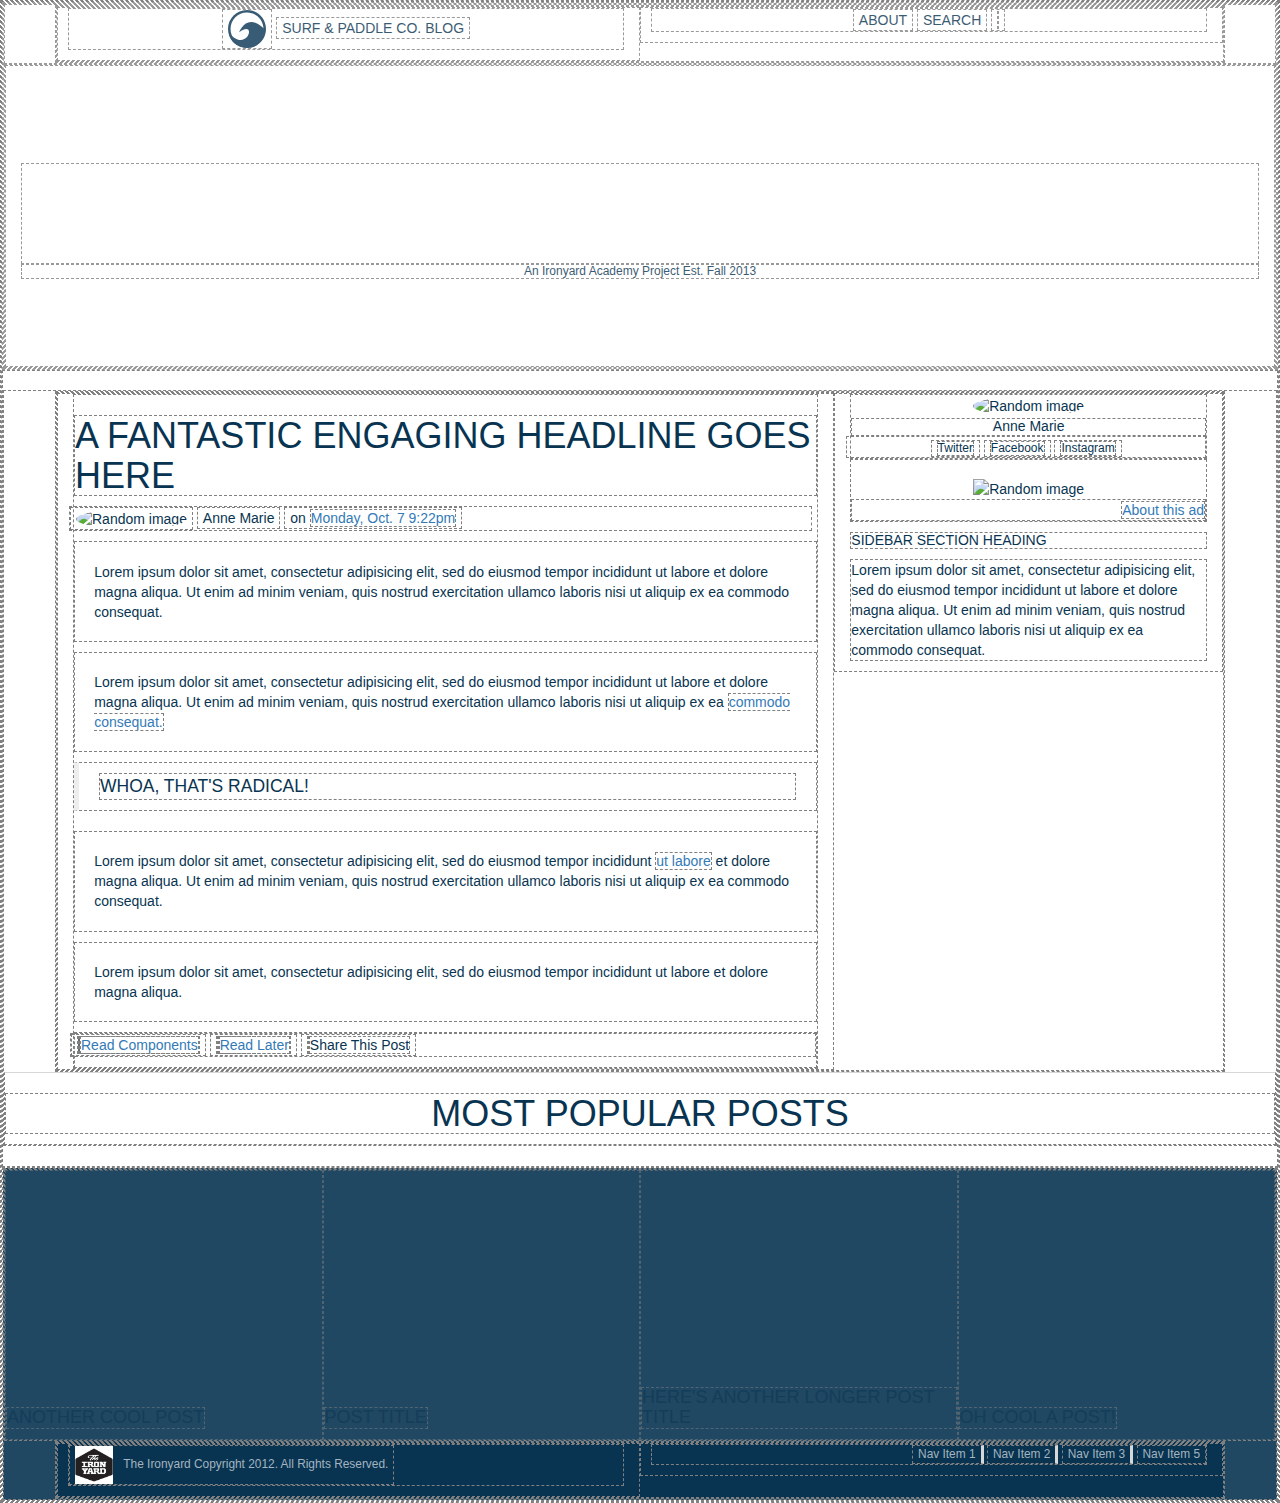
==== index.html @ 6875f130 "Update the footer image transitions" ====
<!DOCTYPE html>
<html>
<head>
  <title>Recreate Surf and Paddle Webpage</title>
  <meta http-equiv="Content-Type" content="text/html; charset=utf-8" />
  <meta http-equiv="X-UA-Compatible" content="IE=edge" />
  <meta name="viewport" content="width=device-width, initial-scale=1.0" />
  <!-- Stylesheets go here. -->
  <script src="https://use.fontawesome.com/bfd4e076b7.js"></script>
  <!-- Latest compiled and minified CSS -->
  <link rel="stylesheet" href="https://maxcdn.bootstrapcdn.com/bootstrap/3.3.7/css/bootstrap.min.css" integrity="sha384-BVYiiSIFeK1dGmJRAkycuHAHRg32OmUcww7on3RYdg4Va+PmSTsz/K68vbdEjh4u" crossorigin="anonymous">
  <link rel="stylesheet" type="text/css" href="css/global.css" />
</head>
<body>
  <!-- This begins the header section -->
  <header>
    <div class="container-fluid text-center">
      <div class="row">
        <div class="container">
          <div class="row">
            <div class="col-sm-6 text-center text-uppercase hr-sec">
              <ul class="list-inline">
                <li><img class="smallLogo" src="/img/logo-surf-and-paddle.svg" alt="Co. logo image"></li>
                <li>surf & paddle co. blog</li>
              </ul>
            </div>
            <div class="col-sm-6 text-center text-uppercase nav-r">
              <ul class="list-inline">
                <li>about</li>
                <li>search</li>
                <li><i class="fa fa-search smallLogo" aria-hidden="true"></i></li>
              </ul>
            </div>
          </div>
        </div>
      </div>
      <div class="row">
        <div class="col-sm-12 hr-sec-intro">
          <h1 class="text-uppercase">surf & paddle co.</h1>
          <h6>An Ironyard Academy Project Est. Fall 2013</h6>
        </div>
      </div>
    </div>
  </header>
  <!-- This Ends the header section -->

  <!-- This Begins the main body section -->
  <main>
    <section>
      <div class="container">
        <div class="row">
          <!-- This Begins the main body section left side -->
          <div class="col-sm-8">
            <div class="mn-sec-l-hr">
              <h1 class="text-uppercase">a fantastic engaging headline goes here</h1>
              <ul class="list-inline text-left img-responsive">
                <li><img src="http://unsplash.it/100?image=1082"  alt="Random image" class="smallLogo img-circle"></li>
                <li>Anne Marie</li>
                <li>on <a href="#">Monday, Oct. 7 9:22pm</a></li>
              </ul>
              <p class="paddingPara">Lorem ipsum dolor sit amet, consectetur adipisicing elit, sed do eiusmod tempor incididunt ut labore et dolore magna aliqua. Ut enim ad minim veniam, quis nostrud exercitation ullamco laboris nisi ut aliquip ex ea commodo consequat.</p>
              <p class="paddingPara">Lorem ipsum dolor sit amet, consectetur adipisicing elit, sed do eiusmod tempor incididunt ut labore et dolore magna aliqua. Ut enim ad minim veniam, quis nostrud exercitation ullamco laboris nisi ut aliquip ex ea <a href="#">commodo consequat.</a></p>
              <blockquote class="blockquote">
                <p class="m-b-0 text-uppercase">whoa, that's radical!</p>
              </blockquote>
              <p class="paddingPara">Lorem ipsum dolor sit amet, consectetur adipisicing elit, sed do eiusmod tempor incididunt <a href="#">ut labore</a> et dolore magna aliqua. Ut enim ad minim veniam, quis nostrud exercitation ullamco laboris nisi ut aliquip ex ea commodo consequat.</p>
              <p class="paddingPara">Lorem ipsum dolor sit amet, consectetur adipisicing elit, sed do eiusmod tempor incididunt ut labore et dolore magna aliqua.
              </p>
              <div class="mn-sec-l-ft text-left">
                <ul class="list-inline">
                  <li><a href="#"><i class="fa fa-comment-o mn-sec-btn-l" aria-hidden="true"></i><span class="text-capitalize mn-sec-l-ft-txt">read components</span></a></li>
                  <li><a href="#"><i class="fa fa-cloud-upload" aria-hidden="true"></i><span class="text-capitalize mn-sec-l-ft-txt">read later</span></a></li>
                  <li><i class="fa fa-share-square-o" aria-hidden="true"></i><span class="text-capitalize mn-sec-l-ft-txt">share this post</span></li>
                </ul>
          </div>
        </div>
      <!-- This Ends the main body section left side -->

      <!-- This Begins the main body section right side -->
      </div>
      <div class="col-sm-4">
        <div class="mn-sec-r-hr text-center">
          <img src="http://unsplash.it/100?image=1082"  alt="Random image" class="img-circle mdLogo">
          <h5>Anne Marie</h5>
          <ul class="list-inline text-center">
            <li class="list-inline-item"><h6>Twitter</h6></li>
            <li class="list-inline-item"><h6>Facebook</h6></li>
            <li class="list-inline-item"><h6>Instagram</h6></li>
          </ul>
        </div>
        <div class="mn-sec-r-bd text-center">
          <img src="http://unsplash.it/200?image=1082"  alt="Random image">
          <div class="text-right mn-sec-r-bd-txt">
            <a href="#">About this ad</a>
          </div>

        </div>
        <h5>SIDEBAR SECTION HEADING</h5>
        <p>Lorem ipsum dolor sit amet, consectetur adipisicing elit, sed do eiusmod tempor incididunt ut labore et dolore magna aliqua. Ut enim ad minim veniam, quis nostrud exercitation ullamco laboris nisi ut aliquip ex ea commodo consequat.</p>
      </div>
      <!-- This Ends the main body section right side -->
    </div>
  </div>
  <!-- This Ends the main body section left and right side -->

  <!-- This Begins the main body section footer -->
  <div class="text-center text-uppercase mn-sec-btm">
    <h1>most popular posts</h1>
  </div>
  <!-- This Ends the main body section footer -->
</section>
</main>
<!-- This Ends the main body section -->

<!-- This Begins the footer section -->
<footer>
  <div class="ft-mn">
    <!-- This Begins the footer image row section -->
    <div class="ft-mn-sec text-uppercase">
      <div class="ft-img-1">
        <h4>another cool post</h4>
      </div>
      <div class="ft-img-2">
        <h4>post title</h4>
      </div>
      <div class="ft-img-3">
        <h4>here's another longer post title</h4>
      </div>
      <div class="ft-img-4">
        <h4>oh cool a post!</h4>
      </div>
    </div>
    <!-- This Ends the footer image row section -->

    <!-- This Begins the footer footer section -->
    <div class="container">
      <div class="row ft-nav">
        <div class="col-sm-6">
          <ul class="list-inline text-left">
            <li class="small"><img src="img/the-iron-yard-logo.png" alt="Iron Yard logo" class="smallLogo">&nbsp; &nbsp;The Ironyard Copyright 2012. All Rights Reserved.</li>
          </ul>
        </div>
        <div class="col-sm-6 text-right">
          <ul class="list-inline small">
            <li class="ft-border">Nav Item 1</li>
            <li class="ft-border">Nav Item 2</li>
            <li class="ft-border">Nav Item 3</li>
            <li>Nav Item 5</li>
          </ul>
        </div>
      </div>
    </div>
    <!-- This Ends the footer footer section -->
  </div>
</footer>
<!-- This Ends the Footer section -->
</body>
</html>
---- css/global.css ----
* {
  box-sizing: border-box;
  border: 1px dashed grey;
}

/*This is section for generic settings*/
body, html {
  color: #083451;
}

header {
  background: url("http://unsplash.it/1000?image=930") no-repeat center center;
  background-size: cover;
  opacity: .8;
}

main {
  padding-bottom: 1.5vw;
  padding-top: 1.5vw;
}

.smallLogo {
  width: 3vw;
}

.hr-sec-intro {
  padding-top: 6vw;
  padding-bottom: 6vw;
}

.hr-sec-intro h1 {
  font-size: 7vw;
  margin-bottom: 0;
}

.hr-sec-intro h6 {
  margin-top: 0;
}

.hr-sec-intro > h1 {
  color: #fff;
  text-shadow: 1px 1px 1px #fff;
  font-weight: 300;
}

.paddingPara {
  padding: 1.5vw;
}

.mn-sec-btn-l {
  background-color: #5E686F;
  color: #fff;
}

.mdLogo {
  width: 40%;
}

.mn-sec-r-hr h5, .mn-sec-r-hr ul, .mn-sec-r-hr h4 {
  margin-bottom: 0;
}

.mn-sec-r-hr h4 {
  margin-top: 20px;
}

.mn-sec-r-hr h5 {
  margin-top: 2px;
}

.mn-sec-r-hr h6 {
  margin: 0 auto;
}

.mn-sec-r-bd img {
  padding: 1.5vw 1.5vw 0 1.5vw;
}

.mn-sec-r-bd div {
  padding-top: 0;
}

.mn-sec-r-bd > p {
  padding: 0px;
}

.mn-sec-btm {
  border-top: thin solid #D7D7D7;
}

.ft-mn {
  background-color: rgba(8, 52, 81, 0.9);
}

.ft-img-1 {
  background: url("http://unsplash.it/200?image=170") no-repeat center center;
  background-size: cover;
}

.ft-img-2 {
  background: url("http://unsplash.it/200?image=169") no-repeat center center;
  background-size: cover;
}

.ft-img-3 {
  background: url("http://unsplash.it/200?image=168") no-repeat center center;
  background-size: cover;
}

.ft-img-4 {
  background: url("http://unsplash.it/200?image=167") no-repeat center center;
  background-size: cover;
}

.ft-img-4, .ft-img-3, .ft-img-2, .ft-img-1 {
  height: 30vh;
  flex: 1;
  display: flex;
  align-items: flex-end;
  opacity: .50;
  transition: all 1.3s ease;
}

.ft-img-4:hover, .ft-img-3:hover, .ft-img-2:hover, .ft-img-1:hover {
  color: #fff;
  opacity: 1;
}

.ft-mn-sec {
  display: flex;
  flex-direction: column;
}

.ft-nav {
  background-color: #083452;
  color: #A3B3BF;
}

.ft-border {
  border-right: medium solid #D7D7D7;
}

@media screen and (min-width: 768px) {
  .ft-mn-sec {
    flex-direction: row;
  }
}
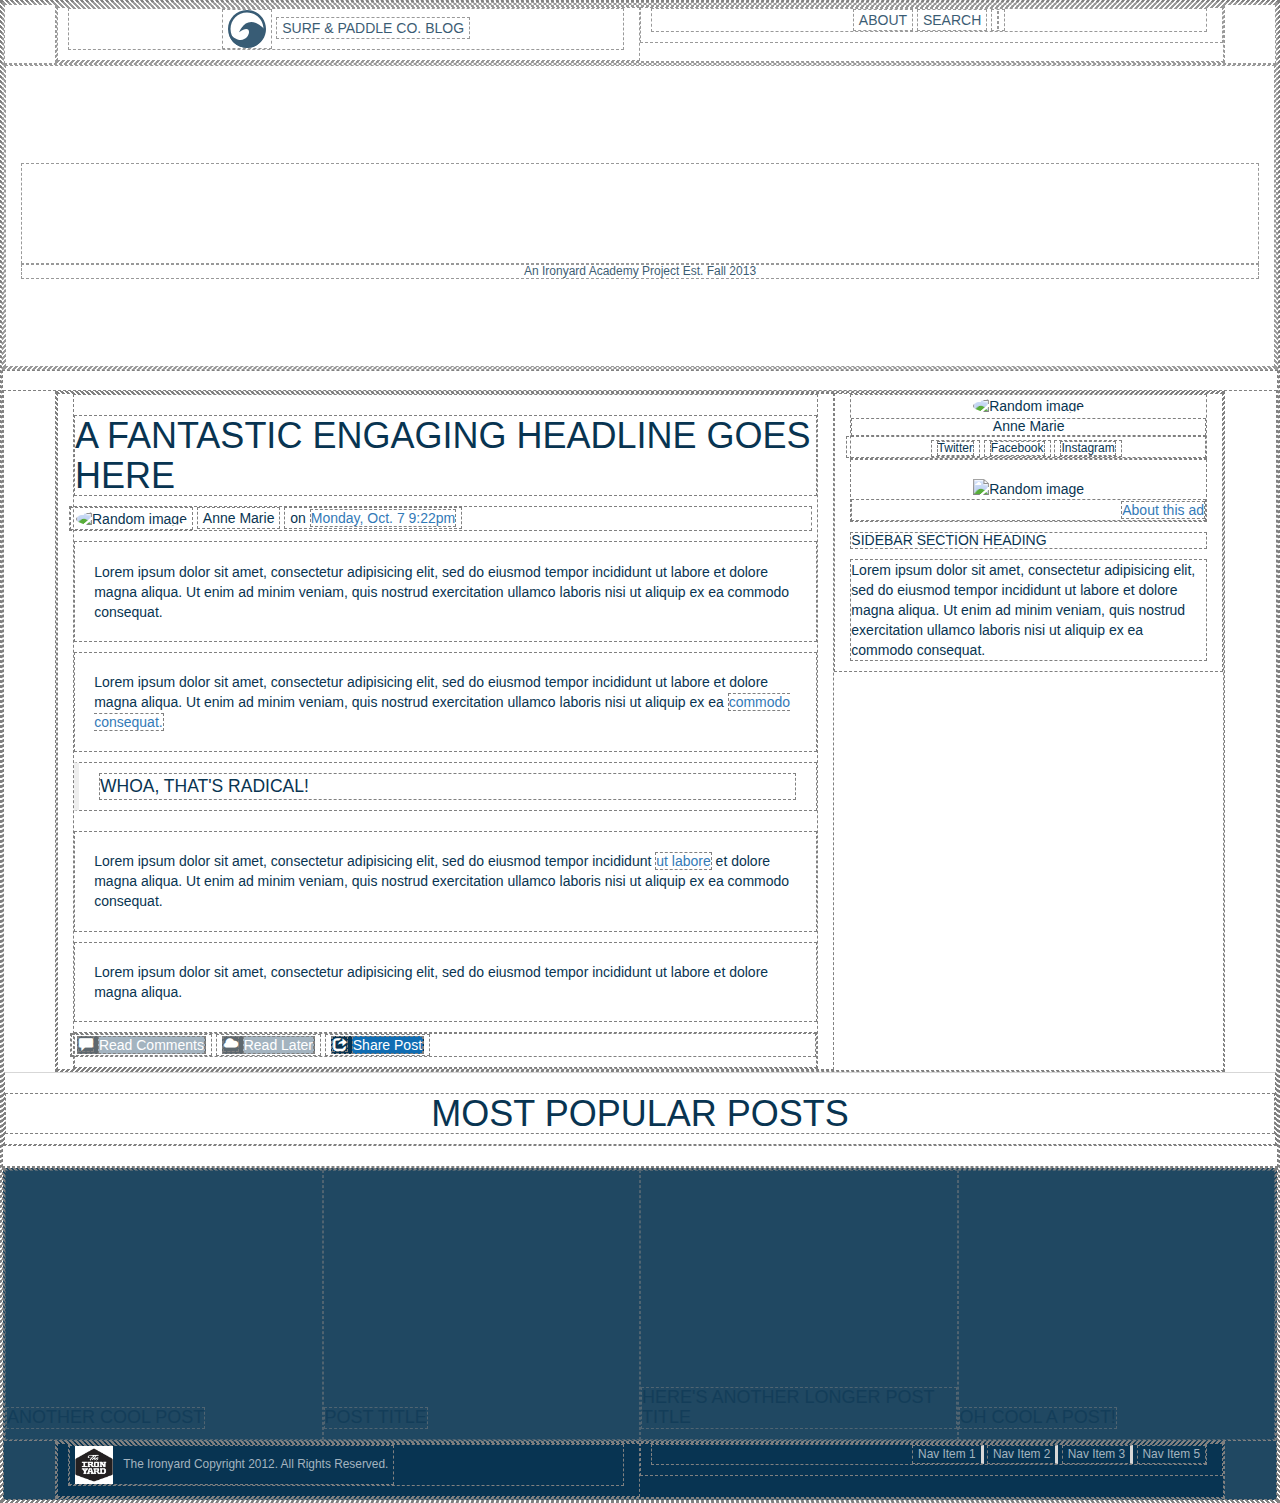
==== commit 231e4218: "Update media queries for desktop" ====
--- a/index.html
+++ b/index.html
@@ -68,9 +68,21 @@
               </p>
               <div class="mn-sec-l-ft text-left">
                 <ul class="list-inline">
-                  <li><a href="#"><i class="fa fa-comment-o mn-sec-btn-l" aria-hidden="true"></i><span class="text-capitalize mn-sec-l-ft-txt">read components</span></a></li>
-                  <li><a href="#"><i class="fa fa-cloud-upload" aria-hidden="true"></i><span class="text-capitalize mn-sec-l-ft-txt">read later</span></a></li>
-                  <li><i class="fa fa-share-square-o" aria-hidden="true"></i><span class="text-capitalize mn-sec-l-ft-txt">share this post</span></li>
+                  <li>
+                      <a href="#" class="mn-sec-btn-l"><span class="glyphicon glyphicon-comment"></span>
+                        <span class="text-capitalize mn-sec-l-ft-txt">read comments</span>
+                      </a>
+                  </li>
+                  <li>
+                      <a href="#" class="mn-sec-btn-l"><span class="glyphicon glyphicon-cloud"></span>
+                        <span class="text-capitalize mn-sec-l-ft-txt">read later</span>
+                      </a>
+                  </li>
+                  <li>
+                      <a href="#" class="mn-sec-btn-lb"><span class="glyphicon glyphicon-share"></span>
+                        <span class="text-capitalize mn-sec-l-ft-txtb">share post</span>
+                      </a>
+                  </li>
                 </ul>
           </div>
         </div>
@@ -136,11 +148,11 @@
     <div class="container">
       <div class="row ft-nav">
         <div class="col-sm-6">
-          <ul class="list-inline text-left">
+          <ul class="list-inline text-center ft-nav-l">
             <li class="small"><img src="img/the-iron-yard-logo.png" alt="Iron Yard logo" class="smallLogo">&nbsp; &nbsp;The Ironyard Copyright 2012. All Rights Reserved.</li>
           </ul>
         </div>
-        <div class="col-sm-6 text-right">
+        <div class="col-sm-6 text-center ft-nav-r">
           <ul class="list-inline small">
             <li class="ft-border">Nav Item 1</li>
             <li class="ft-border">Nav Item 2</li>
--- a/css/global.css
+++ b/css/global.css
@@ -49,6 +49,21 @@
 
 .mn-sec-btn-l {
   background-color: #5E686F;
+  color: #fff;
+}
+
+.mn-sec-l-ft-txt {
+  background-color: #A3B3BF;
+  color: #fff;
+}
+
+.mn-sec-btn-lb {
+  background-color: #083452;
+  color: #fff;
+}
+
+.mn-sec-l-ft-txtb {
+  background-color: #106DB3;
   color: #fff;
 }
 
@@ -144,4 +159,10 @@
   .ft-mn-sec {
     flex-direction: row;
   }
+  .ft-nav-l {
+    text-align: left;
+  }
+  .ft-nav-r {
+    text-align: right;
+  }
 }
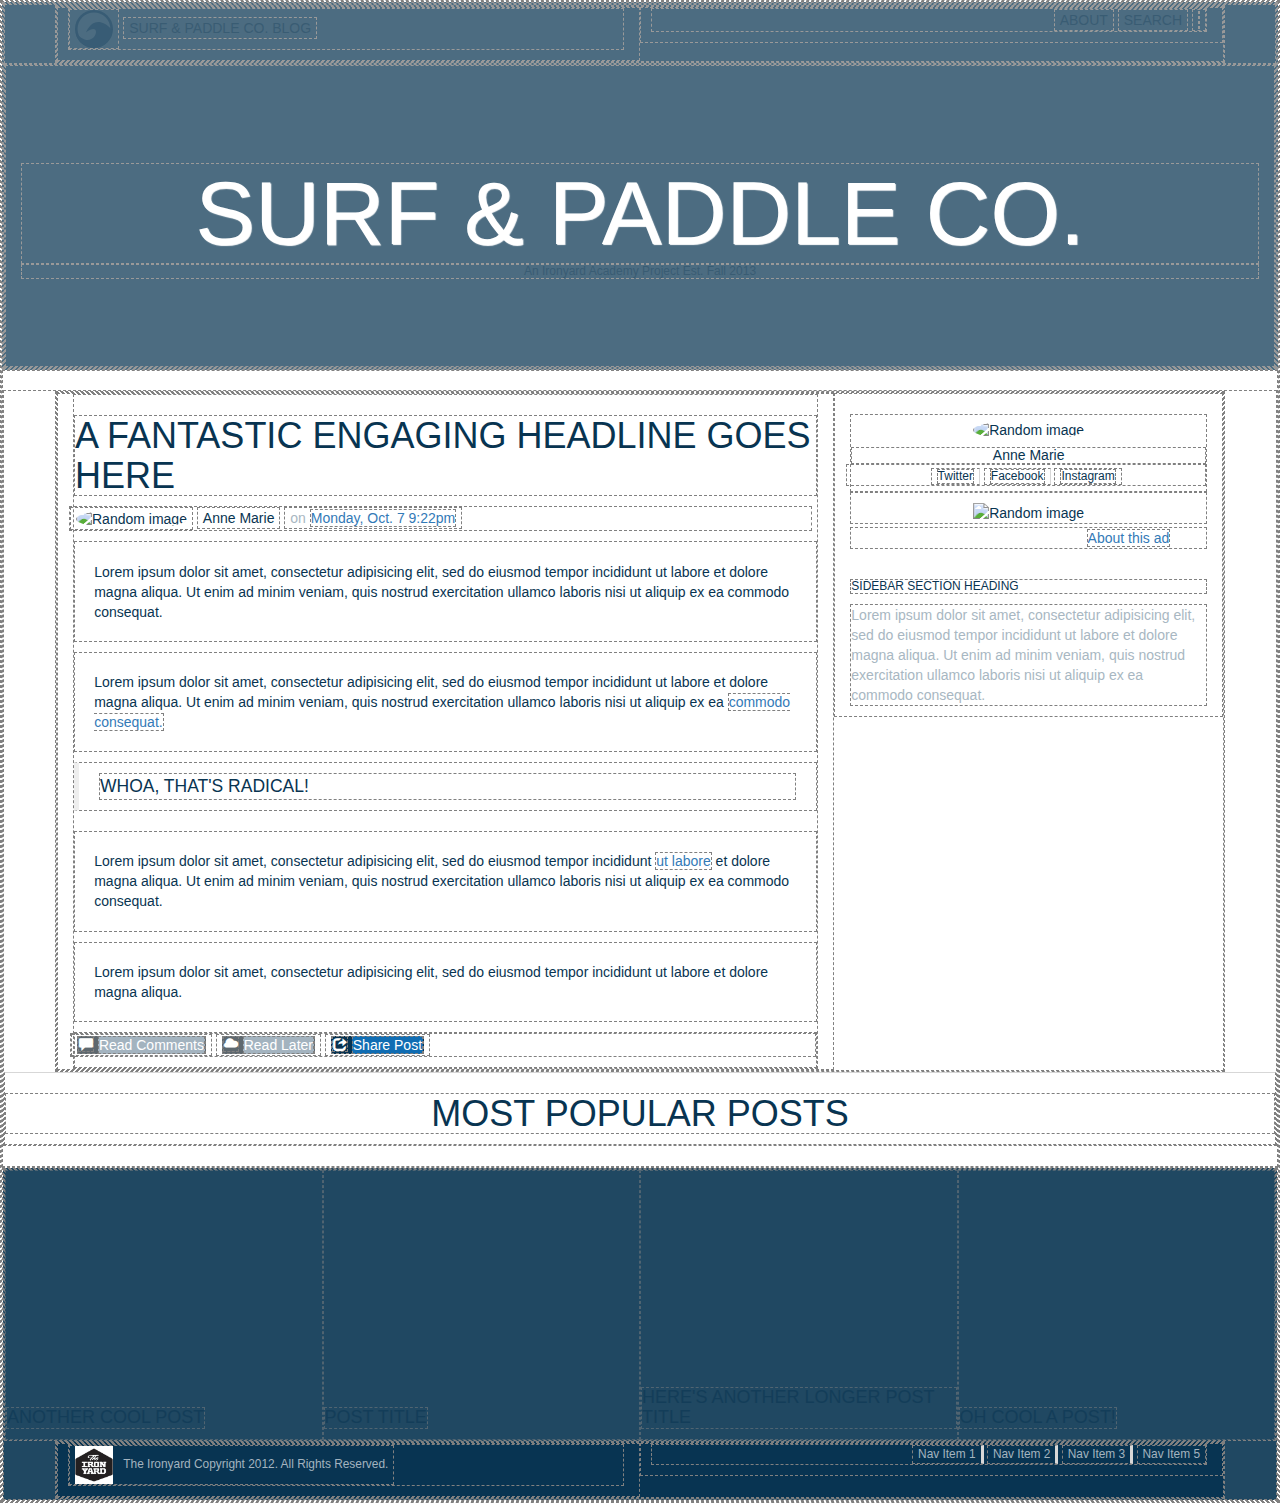
==== commit 9e866b31: "Updates to buttons and media queries" ====
--- a/index.html
+++ b/index.html
@@ -19,7 +19,7 @@
         <div class="container">
           <div class="row">
             <div class="col-sm-6 text-center text-uppercase hr-sec">
-              <ul class="list-inline">
+              <ul class="list-inline nav-logo-l">
                 <li><img class="smallLogo" src="/img/logo-surf-and-paddle.svg" alt="Co. logo image"></li>
                 <li>surf & paddle co. blog</li>
               </ul>
@@ -56,7 +56,7 @@
               <ul class="list-inline text-left img-responsive">
                 <li><img src="http://unsplash.it/100?image=1082"  alt="Random image" class="smallLogo img-circle"></li>
                 <li>Anne Marie</li>
-                <li>on <a href="#">Monday, Oct. 7 9:22pm</a></li>
+                <li class="mn-sec-r-bd-p">on <a href="#">Monday, Oct. 7 9:22pm</a></li>
               </ul>
               <p class="paddingPara">Lorem ipsum dolor sit amet, consectetur adipisicing elit, sed do eiusmod tempor incididunt ut labore et dolore magna aliqua. Ut enim ad minim veniam, quis nostrud exercitation ullamco laboris nisi ut aliquip ex ea commodo consequat.</p>
               <p class="paddingPara">Lorem ipsum dolor sit amet, consectetur adipisicing elit, sed do eiusmod tempor incididunt ut labore et dolore magna aliqua. Ut enim ad minim veniam, quis nostrud exercitation ullamco laboris nisi ut aliquip ex ea <a href="#">commodo consequat.</a></p>
@@ -92,23 +92,23 @@
       </div>
       <div class="col-sm-4">
         <div class="mn-sec-r-hr text-center">
-          <img src="http://unsplash.it/100?image=1082"  alt="Random image" class="img-circle mdLogo">
+          <img src="http://unsplash.it/75?image=582"  alt="Random image" class="img-circle mdLogo">
           <h5>Anne Marie</h5>
           <ul class="list-inline text-center">
-            <li class="list-inline-item"><h6>Twitter</h6></li>
-            <li class="list-inline-item"><h6>Facebook</h6></li>
+            <li class="list-inline-item mn-sec-r-bd-th"><h6>Twitter</h6></li>
+            <li class="list-inline-item mn-sec-r-bd-th"><h6>Facebook</h6></li>
             <li class="list-inline-item"><h6>Instagram</h6></li>
           </ul>
         </div>
         <div class="mn-sec-r-bd text-center">
-          <img src="http://unsplash.it/200?image=1082"  alt="Random image">
-          <div class="text-right mn-sec-r-bd-txt">
+          <img src="http://unsplash.it/200?image=491"  alt="Random image">
+        </div>
+        <div class="text-right mn-sec-r-bd-txt">
             <a href="#">About this ad</a>
-          </div>
-
         </div>
-        <h5>SIDEBAR SECTION HEADING</h5>
-        <p>Lorem ipsum dolor sit amet, consectetur adipisicing elit, sed do eiusmod tempor incididunt ut labore et dolore magna aliqua. Ut enim ad minim veniam, quis nostrud exercitation ullamco laboris nisi ut aliquip ex ea commodo consequat.</p>
+        <br>
+        <h6 class="text-uppercase">sidebar section heading</h6>
+        <p class="mn-sec-r-bd-p">Lorem ipsum dolor sit amet, consectetur adipisicing elit, sed do eiusmod tempor incididunt ut labore et dolore magna aliqua. Ut enim ad minim veniam, quis nostrud exercitation ullamco laboris nisi ut aliquip ex ea commodo consequat.</p>
       </div>
       <!-- This Ends the main body section right side -->
     </div>
--- a/css/global.css
+++ b/css/global.css
@@ -12,6 +12,7 @@
   background: url("http://unsplash.it/1000?image=930") no-repeat center center;
   background-size: cover;
   opacity: .8;
+  background-color: rgba(8, 52, 81, 0.9);
 }
 
 main {
@@ -68,7 +69,14 @@
 }
 
 .mdLogo {
-  width: 40%;
+  width: 30%;
+  padding-top: 5px;
+  padding-bottom: 5px;
+}
+
+.mn-sec-r-hr {
+  margin-top: 20px;
+  padding-bottom: 5px;
 }
 
 .mn-sec-r-hr h5, .mn-sec-r-hr ul, .mn-sec-r-hr h4 {
@@ -88,15 +96,29 @@
 }
 
 .mn-sec-r-bd img {
-  padding: 1.5vw 1.5vw 0 1.5vw;
+  width: 80%;
+  margin-top: 10px;
 }
 
-.mn-sec-r-bd div {
-  padding-top: 0;
+.mn-sec-r-bd-txt {
+  margin-top: 2.5px;
+  padding-right: 10%;
+}
+
+.mn-sec-r-bd-th {
+  border-right: thin solid #D7D7D7;
 }
 
 .mn-sec-r-bd > p {
   padding: 0px;
+}
+
+.mn-sec-r-bd-p {
+  color: #A8B7C2;
+}
+
+.mn-sec-r-bd-p a {
+  text-decoration: none;
 }
 
 .mn-sec-btm {
@@ -165,4 +187,10 @@
   .ft-nav-r {
     text-align: right;
   }
+  .nav-logo-l {
+    text-align: left;
+  }
+  .nav-r {
+    text-align: right;
+  }
 }
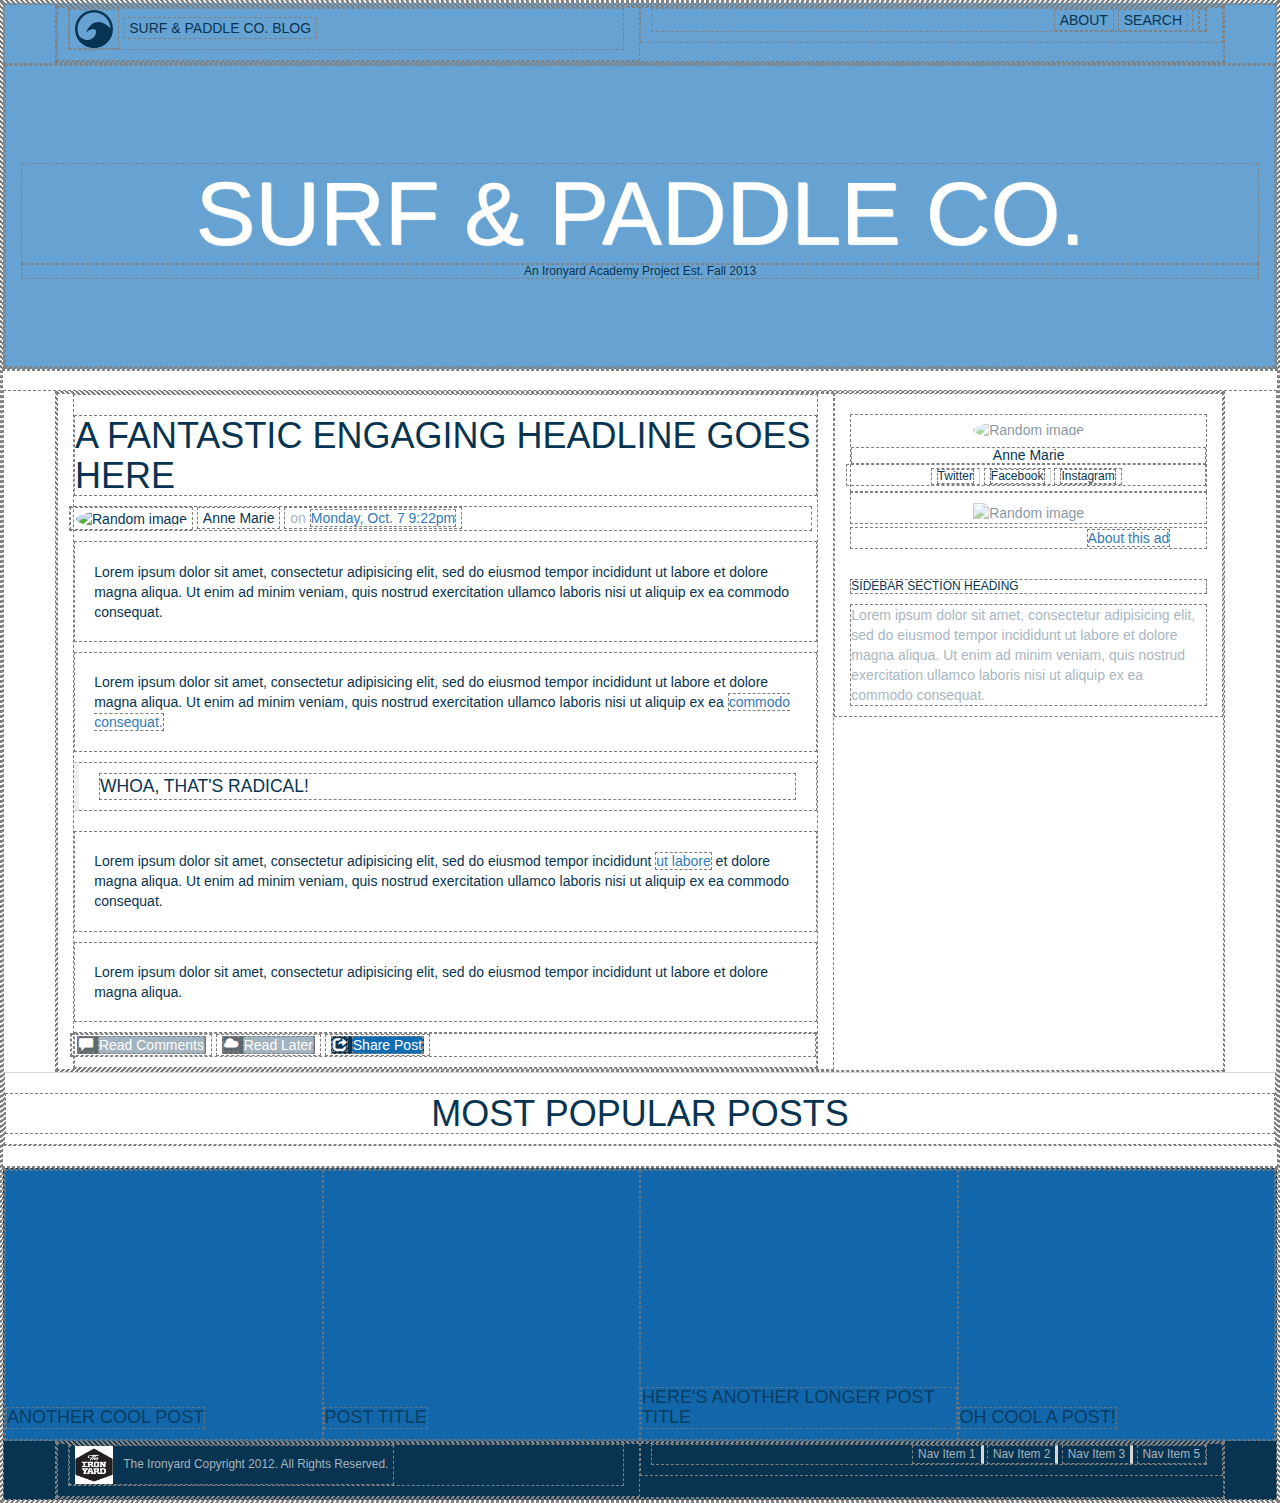
==== commit ff2bff6c: "Update Opacity setting on images" ====
--- a/index.html
+++ b/index.html
@@ -14,7 +14,7 @@
 <body>
   <!-- This begins the header section -->
   <header>
-    <div class="container-fluid text-center">
+    <div class="container-fluid text-center hr-sec-bg-op">
       <div class="row">
         <div class="container">
           <div class="row">
@@ -92,7 +92,7 @@
       </div>
       <div class="col-sm-4">
         <div class="mn-sec-r-hr text-center">
-          <img src="http://unsplash.it/75?image=582"  alt="Random image" class="img-circle mdLogo">
+          <img src="http://unsplash.it/75?image=582"  alt="Random image" class="img-circle mdLogo imOpacity">
           <h5>Anne Marie</h5>
           <ul class="list-inline text-center">
             <li class="list-inline-item mn-sec-r-bd-th"><h6>Twitter</h6></li>
@@ -101,7 +101,7 @@
           </ul>
         </div>
         <div class="mn-sec-r-bd text-center">
-          <img src="http://unsplash.it/200?image=491"  alt="Random image">
+          <img src="http://unsplash.it/200?image=491"  alt="Random image" class="imOpacity">
         </div>
         <div class="text-right mn-sec-r-bd-txt">
             <a href="#">About this ad</a>
@@ -145,8 +145,8 @@
     <!-- This Ends the footer image row section -->
 
     <!-- This Begins the footer footer section -->
-    <div class="container">
-      <div class="row ft-nav">
+    <div class="container ft-nav">
+      <div class="row">
         <div class="col-sm-6">
           <ul class="list-inline text-center ft-nav-l">
             <li class="small"><img src="img/the-iron-yard-logo.png" alt="Iron Yard logo" class="smallLogo">&nbsp; &nbsp;The Ironyard Copyright 2012. All Rights Reserved.</li>
--- a/css/global.css
+++ b/css/global.css
@@ -11,8 +11,6 @@
 header {
   background: url("http://unsplash.it/1000?image=930") no-repeat center center;
   background-size: cover;
-  opacity: .8;
-  background-color: rgba(8, 52, 81, 0.9);
 }
 
 main {
@@ -20,6 +18,10 @@
   padding-top: 1.5vw;
 }
 
+.hr-sec-bg-op {
+  background: rgba(21, 113, 186, 0.65);
+}
+
 .smallLogo {
   width: 3vw;
 }
@@ -59,7 +61,7 @@
 }
 
 .mn-sec-btn-lb {
-  background-color: #083452;
+  background-color: #083451;
   color: #fff;
 }
 
@@ -69,9 +71,10 @@
 }
 
 .mdLogo {
-  width: 30%;
+  width: 40%;
   padding-top: 5px;
   padding-bottom: 5px;
+  opacity: .8;
 }
 
 .mn-sec-r-hr {
@@ -121,12 +124,16 @@
   text-decoration: none;
 }
 
+.imOpacity {
+  opacity: .5;
+}
+
 .mn-sec-btm {
   border-top: thin solid #D7D7D7;
 }
 
 .ft-mn {
-  background-color: rgba(8, 52, 81, 0.9);
+  background-color: #083451;
 }
 
 .ft-img-1 {
@@ -154,7 +161,7 @@
   flex: 1;
   display: flex;
   align-items: flex-end;
-  opacity: .50;
+  opacity: .80;
   transition: all 1.3s ease;
 }
 
@@ -166,10 +173,13 @@
 .ft-mn-sec {
   display: flex;
   flex-direction: column;
+  color: #083451;
+  opacity: .90;
+  background: rgba(21, 113, 186, 0.95);
 }
 
 .ft-nav {
-  background-color: #083452;
+  background-color: #083451;
   color: #A3B3BF;
 }
 
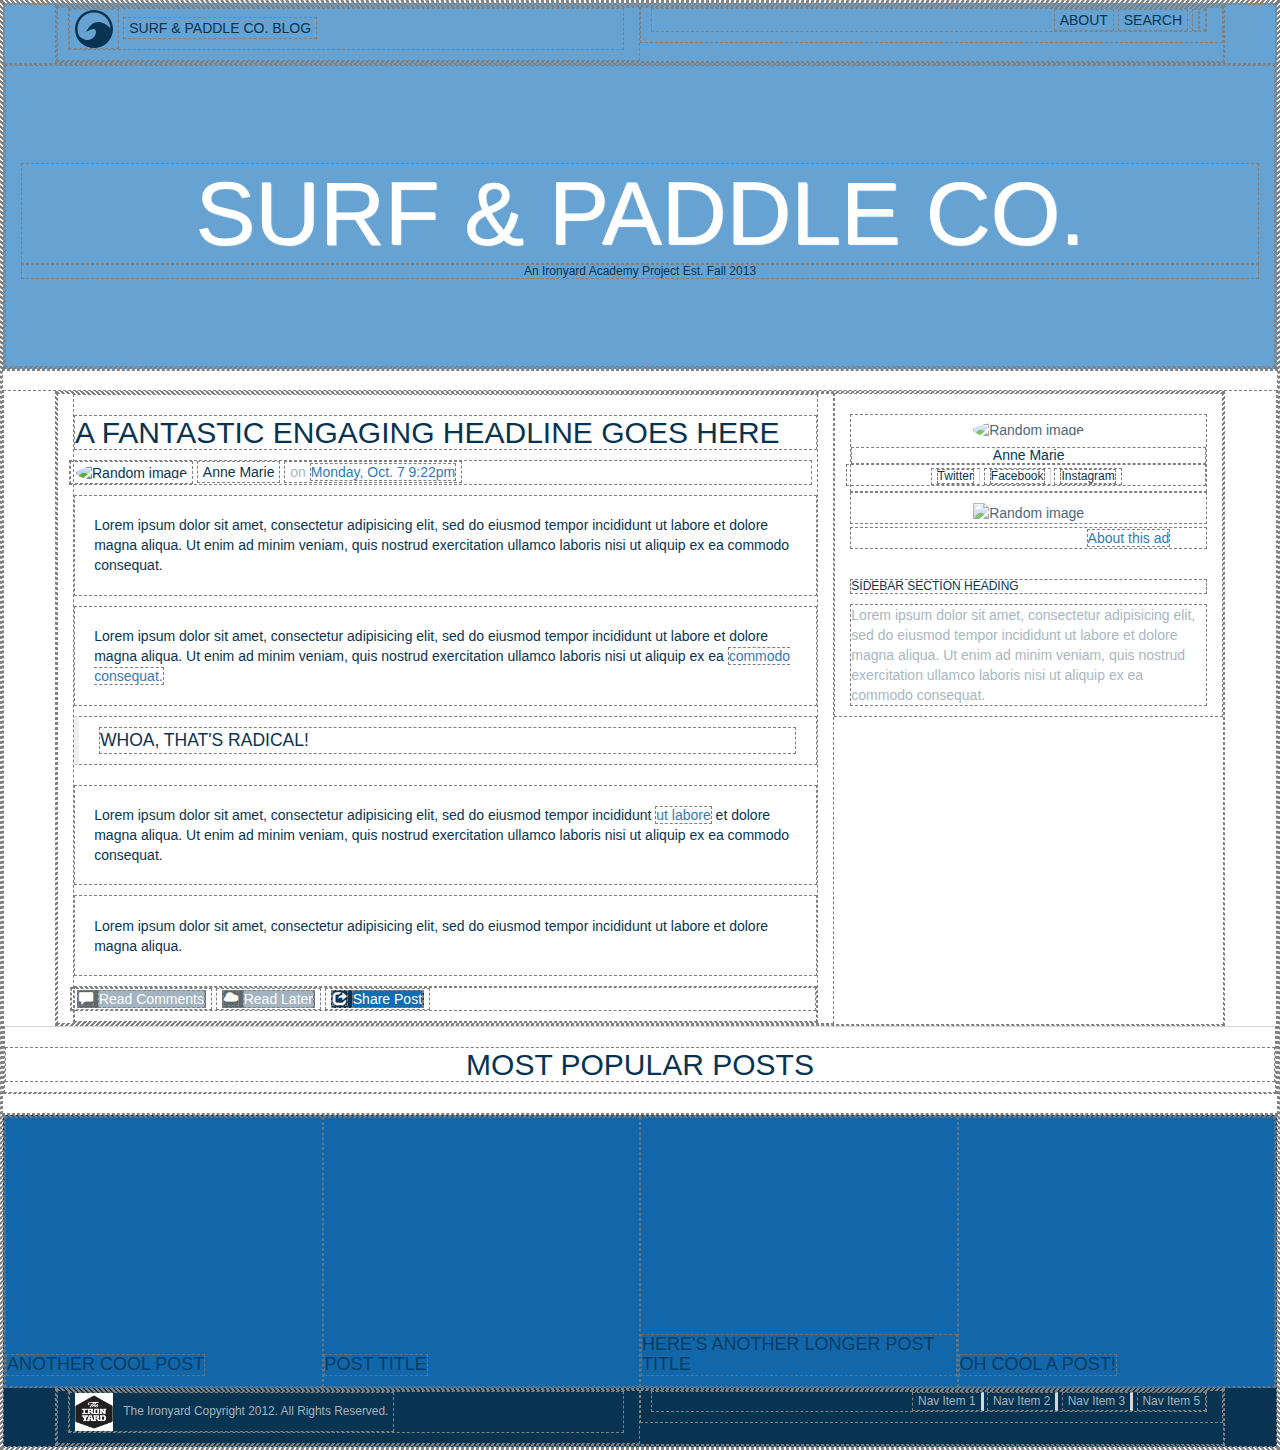
==== commit 1153804d: "Update partial files for scss" ====
--- a/index.html
+++ b/index.html
@@ -52,7 +52,7 @@
           <!-- This Begins the main body section left side -->
           <div class="col-sm-8">
             <div class="mn-sec-l-hr">
-              <h1 class="text-uppercase">a fantastic engaging headline goes here</h1>
+              <h2 class="text-uppercase">a fantastic engaging headline goes here</h2>
               <ul class="list-inline text-left img-responsive">
                 <li><img src="http://unsplash.it/100?image=1082"  alt="Random image" class="smallLogo img-circle"></li>
                 <li>Anne Marie</li>
@@ -117,7 +117,7 @@
 
   <!-- This Begins the main body section footer -->
   <div class="text-center text-uppercase mn-sec-btm">
-    <h1>most popular posts</h1>
+    <h2>most popular posts</h2>
   </div>
   <!-- This Ends the main body section footer -->
 </section>
--- a/css/global.css
+++ b/css/global.css
@@ -125,7 +125,7 @@
 }
 
 .imOpacity {
-  opacity: .5;
+  opacity: .75;
 }
 
 .mn-sec-btm {
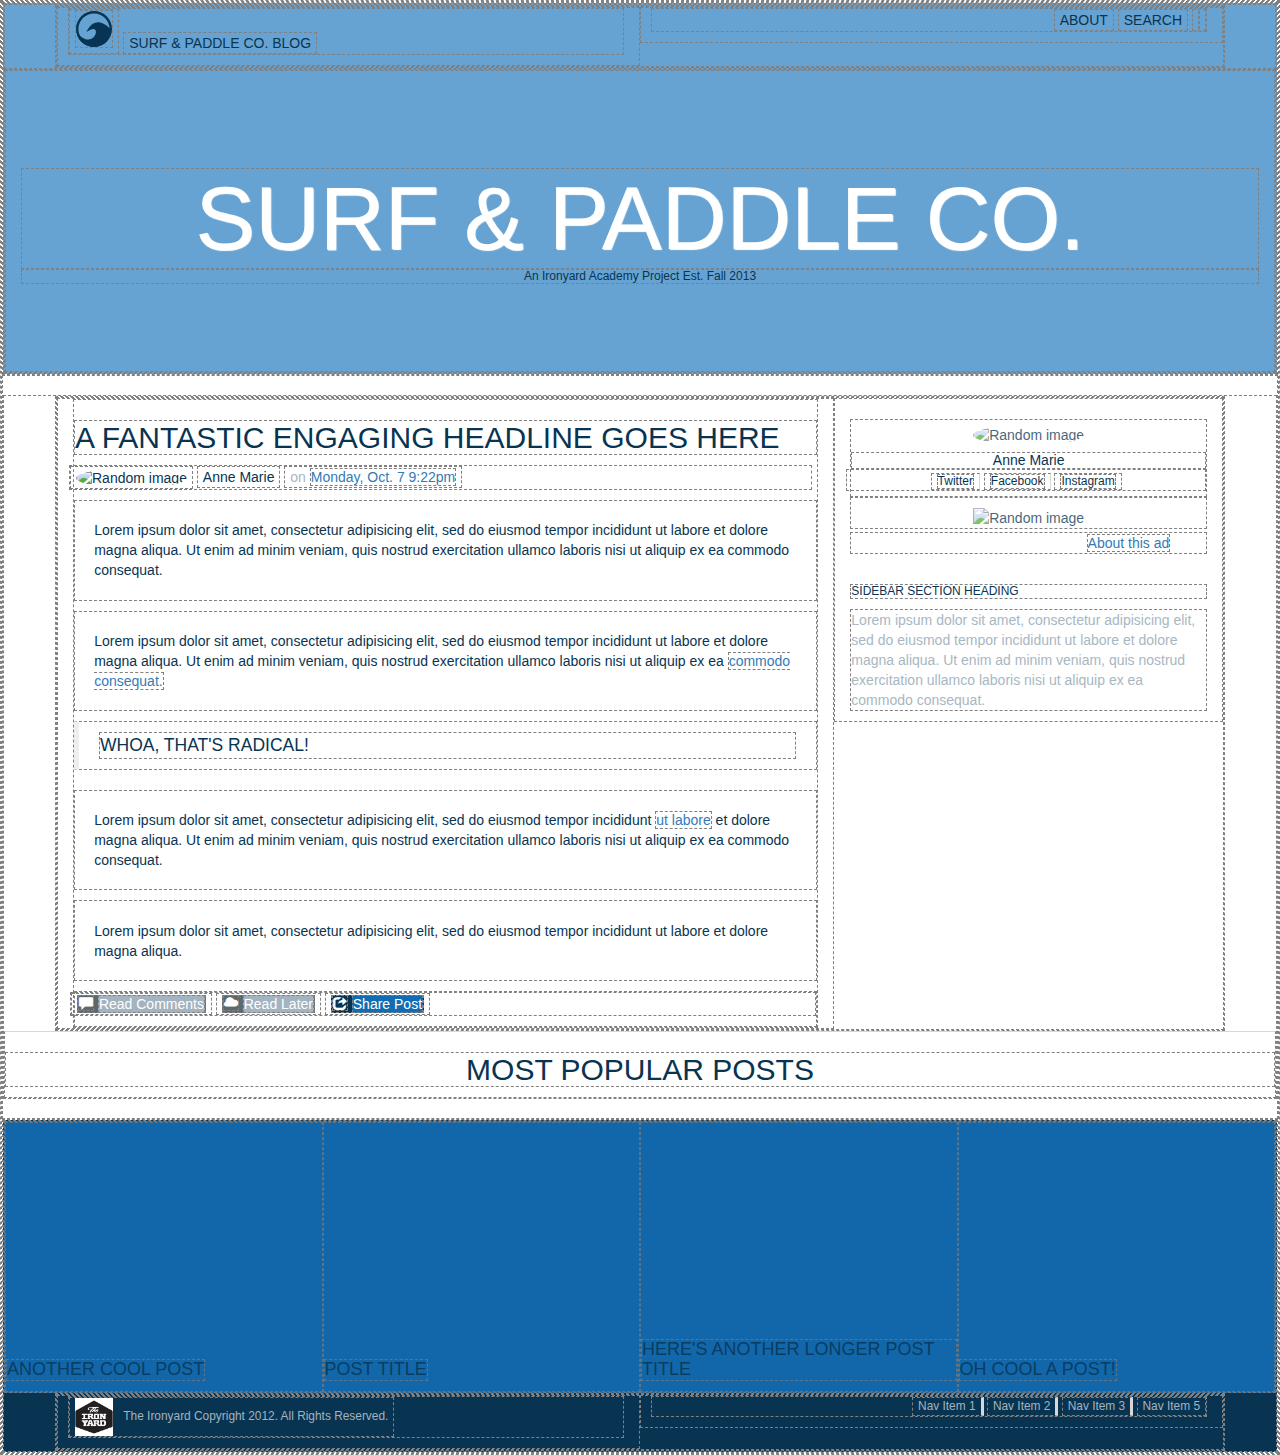
==== commit bfd43821: "Update svg not acting right in Chrome" ====
--- a/index.html
+++ b/index.html
@@ -20,7 +20,10 @@
           <div class="row">
             <div class="col-sm-6 text-center text-uppercase hr-sec">
               <ul class="list-inline nav-logo-l">
-                <li><img class="smallLogo" src="/img/logo-surf-and-paddle.svg" alt="Co. logo image"></li>
+                <!-- <li><img class="smallLogo" src="img/logo-surf-and-paddle.svg" alt="Co. logo image"></li> -->
+                <li>
+                  <object data="img/logo-surf-and-paddle.svg" type="image/svg+xml" class="smallLogo"></object>
+                </li>
                 <li>surf & paddle co. blog</li>
               </ul>
             </div>
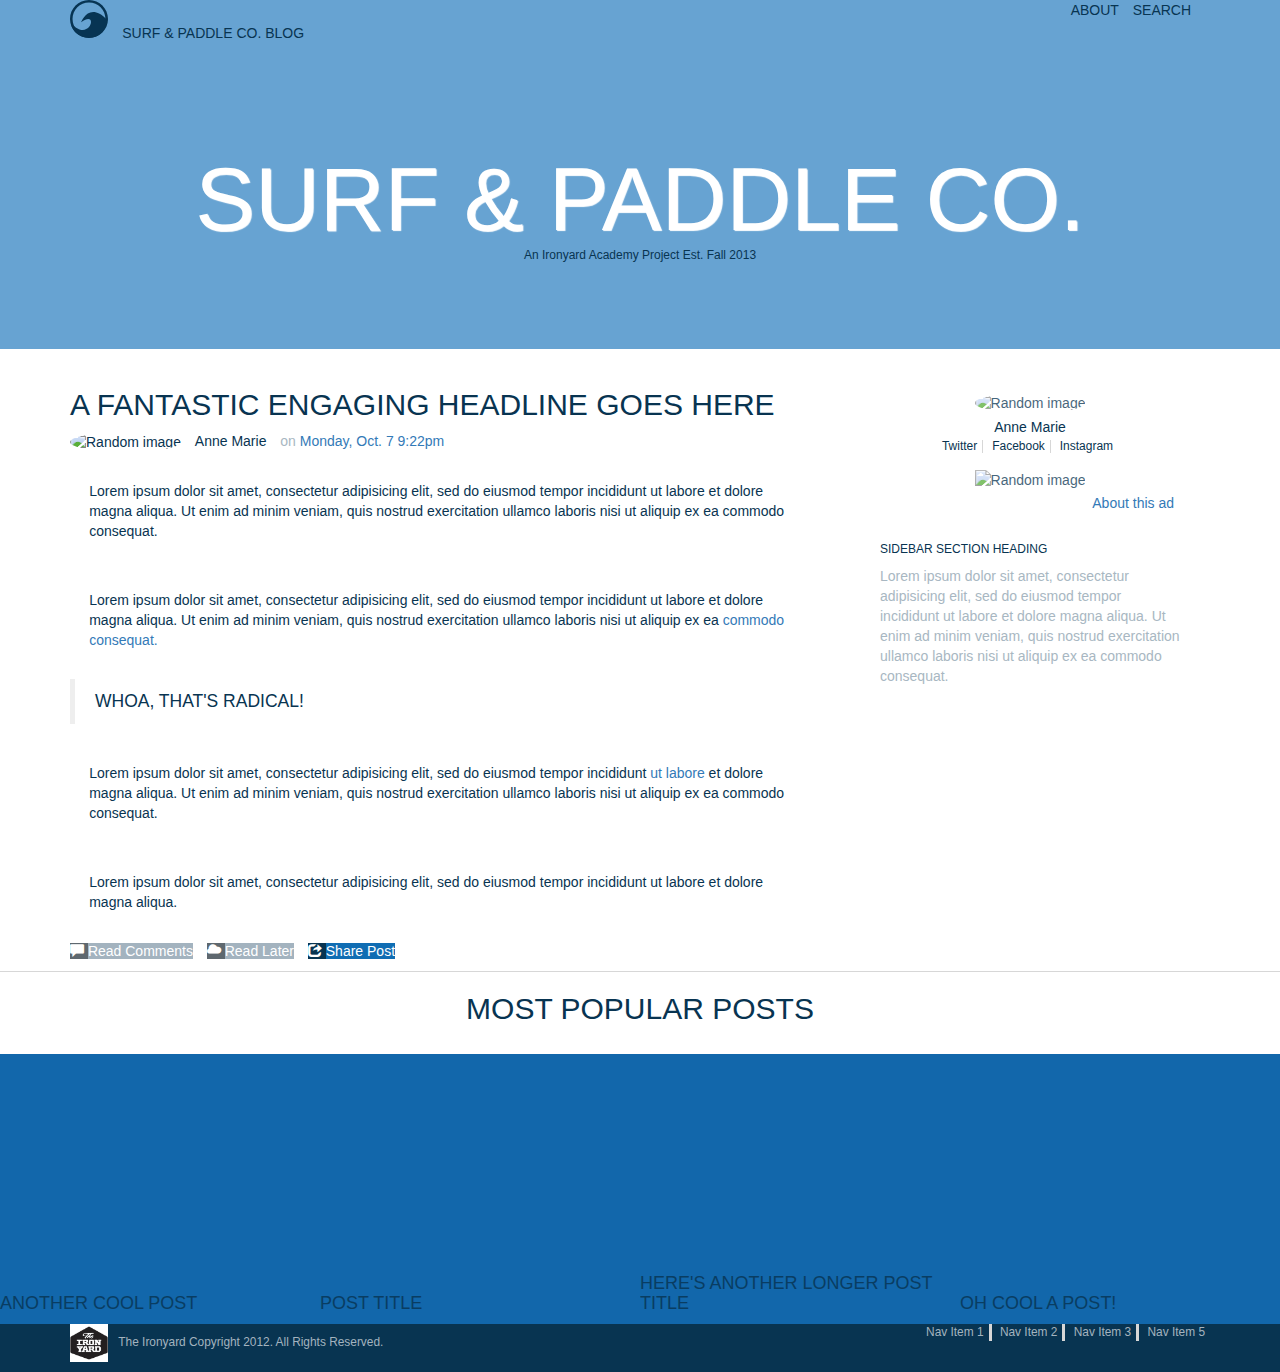
==== commit f8640c99: "Removed grey border for boxes and added padding to right paragraph in main section" ====
--- a/index.html
+++ b/index.html
@@ -110,7 +110,7 @@
             <a href="#">About this ad</a>
         </div>
         <br>
-        <h6 class="text-uppercase">sidebar section heading</h6>
+        <h6 class="text-uppercase padding-left">sidebar section heading</h6>
         <p class="mn-sec-r-bd-p">Lorem ipsum dolor sit amet, consectetur adipisicing elit, sed do eiusmod tempor incididunt ut labore et dolore magna aliqua. Ut enim ad minim veniam, quis nostrud exercitation ullamco laboris nisi ut aliquip ex ea commodo consequat.</p>
       </div>
       <!-- This Ends the main body section right side -->
--- a/css/global.css
+++ b/css/global.css
@@ -1,6 +1,5 @@
 * {
   box-sizing: border-box;
-  border: 1px dashed grey;
 }
 
 /*This is section for generic settings*/
@@ -116,8 +115,14 @@
   padding: 0px;
 }
 
+.padding-left {
+  padding-left: 30px;
+}
+
 .mn-sec-r-bd-p {
   color: #A8B7C2;
+  padding-left: 30px;
+  padding-right: 30px;
 }
 
 .mn-sec-r-bd-p a {
